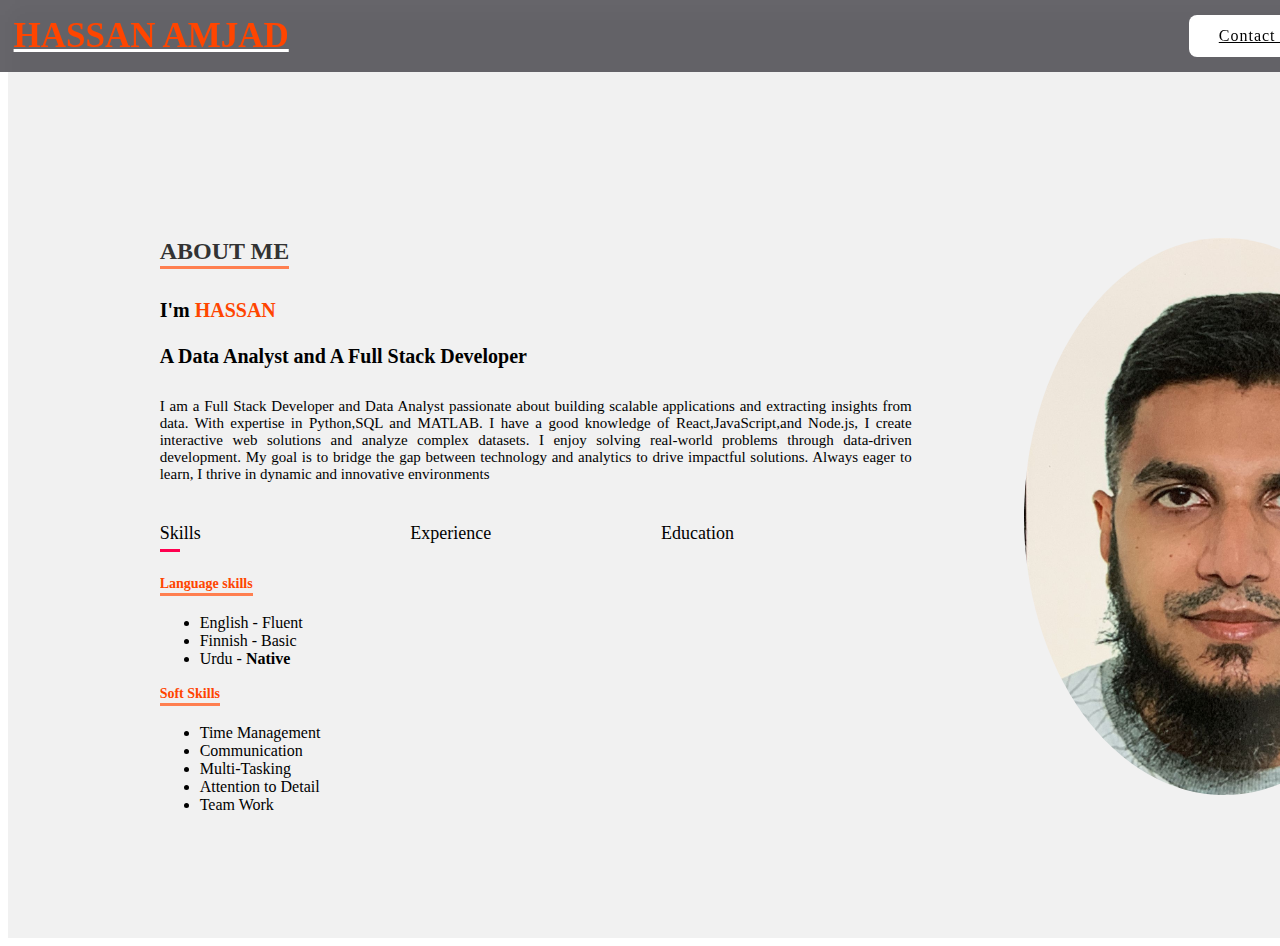
==== index.html @ dfd7cf72 "Add files via upload" ====
<!DOCTYPE html>
<html lang="en">
<head>
    <meta charset="utf-8">
    <meta name="viewport" content="width=device-width, initial-scale=1.0">
    <title>Portfolio</title>
    <link rel="stylesheet" href="style.css">
    <meta content="" name="description">
    <meta content="" name="keywords">
    <link href='https://unpkg.com/boxicons@2.1.4/css/boxicons.min.css' rel='stylesheet'>
</head>
<body>
    <header class="header">
        <a href="#" class="logo"><span>HASSAN AMJAD</span></a>
        <a href="Contact-me.html" class="contact">Contact Me</a>
    </header>

    <section class="home">
        <div class="home-content">
            <h2 class="main-heading">ABOUT ME</h2>
            <h1 class="sub-heading"><br>I'm <span>HASSAN</span><br><br>A Data Analyst and A Full Stack Developer</h1>
            <p>I am a Full Stack Developer and Data Analyst passionate about building scalable applications and extracting insights from data. With expertise in Python,SQL and MATLAB. I have a good knowledge of React,JavaScript,and Node.js, I create interactive web solutions and analyze complex datasets. I enjoy solving real-world problems through data-driven development. My goal is to bridge the gap between technology and analytics to drive impactful solutions. Always eager to learn, I thrive in dynamic and innovative environments</p>
            <div class="tab-titles"> 
                <p class="tablinks active-link" onclick="opentab('skills')">Skills</p>
                <p class="tablinks" onclick="opentab('experience')">Experience</p>
                <p class="tablinks" onclick="opentab('education')">Education</p>
            </div>
            <div class="tab-contents active-tab" id="skills">
                <h2><span>Language skills</span></h2>
                <ul>
                    <li>English - Fluent</li>
                    <li>Finnish - Basic</li>
                    <li>Urdu - <strong>Native</strong></li>
                </ul>
                <h2><span>Soft Skills</span></h2>
                <ul>
                    <li>Time Management</li>
                    <li>Communication</li>
                    <li>Multi-Tasking</li>
                    <li>Attention to Detail</li>
                    <li>Team Work</li>
                </ul>
            </div>
            <div class="tab-contents" id="experience">
                <h2><span>2024 - Jalone Oy (Data Analyst)</span></h2>
                <ul>
                    <li>Adapting a mathematical model to road surface elevation data.</li>
                    <li>Searching for road profile similarity by applying different techniques.</li>
                    <li>Writing a data model and unit tests to validate operations.</li>
                </ul>
                <h2><span>2022 - 2023 - Sharper Shape (Digitizer)</span></h2>
                <ul>
                    <li>Perform quality assurance on lidar, hyperspectral, and RGB imagery data.</li>
                    <li>Interpretation of aerial data to extract vegetation, infrastructure, and land use.</li>
                    <li>Analysis of vegetation for inspections, vegetation management, and safety concerns.</li>
                </ul>
                <h2><span>2021 - 2022 - Coreorient Oy (Technical Lead)</span></h2>
                <ul>
                    <li>RFID Implementation in inventory management systems.</li>
                    <li>Development and integration of software and hardware solutions.</li>
                    <li>Maintenance, documentation, and support for technical operations.</li>
                </ul>
                <h2><span>2015 - 2021 - Government of Pakistan (Research Officer)</span></h2>
                <ul>
                    <li>Handling large spatial data sets and performing spatial analysis.</li>
                    <li>Interpretation of satellite images and applying change detection techniques.</li>
                    <li>GIS integration and data visualization for decision-making.</li>
                </ul>
                <h2><span>2010 - 2015 - PAKPLC (Electronics Engineer)</span></h2>
                <ul>
                    <li>Expertise in analog circuit simulation, digital circuit design, and relay logic.</li>
                    <li>Experience with microcontroller programming and troubleshooting.</li>
                </ul>
            </div>
            <div class="tab-contents" id="education">
                <h2><span> Institute Of Space Technology  (2013 - 2016)</span></h2>
                <ul><strong>Master of Science</strong> - Remote Sensing and GIS<br></ul>
                <h2><span>Ned University of Engineering (2012 - 2015)</span></h2>
                <ul><strong>Master of Engineering</strong> - Micro Systems<br></ul>    
                <h2><span>Sir Syed University of Engineering and Technology (2006 - 2010)</span></h2>
                <ul><strong>Bachelor of Science</strong> - Electronics<br></ul>
            </div>
        </div>
    <div class="img-box">
        <img src="images/Image.JPG" width="400">
    </div>
    </section>
   
    <script>

        var tab_links = document.getElementsByClassName("tablinks");
        var tabcontents = document.getElementsByClassName("tab-contents");
        function opentab(tabname){
            for(tablink of tab_links){
                tablink.classList.remove("active-link");
            }
            for(tabcontent of tabcontents){
                tabcontent.classList.remove("active-tab");
            }
            event.currentTarget.classList.add("active-link");
            document.getElementById(tabname).classList.add("active-tab")
        }

    </script>
</body>
</html>
---- style.css ----
.header{
    position: fixed;
    top: 0;
    left: 0;
    width: 100%;
    padding: 15px 12%;
    background: hsla(263, 33%, 5%, 0.62);
    backdrop-filter: blur(10px);
    display: flex;
    justify-content: space between;
    align-items: center
    
}
.logo{
    margin-left: -140px;
    font-size:35px;
    color: white;
    font-weight: 600;
    transition: 0.3s ease;
}

.logo:hover{
    color: orangered;
    text-shadow: 0 0 5px orangered,0 0 150px orangered;
    transform: scale(1.1);
}
span{
    color: orangered
}
.navbar a{
    font-size: 18px;
    color:white; 
    font-weight: 500;
    margin: 0 170px;
}
.navbar a:hover,
.navbar a.active{
    color:orangered;
    border-bottom: 3px solid orangered;
}
.contact{
    margin-left: 900px;
    padding: 10px 28px;
    background-color: white;
    color:black;
    border: 2px solid transparent;
    border-radius: 8px;
    font-size: 16px;
    letter-spacing: 1px;
    font-weight: 600px;
    transition: 0.3s ease;
}
.contact:hover{
    background-color: orangered;
    box-shadow: 0 0 25px #ff4500;
    color:white;
}
.home{
    display:flex;
    width: 100%;
    min-height: 100vh;
    background: rgb(241, 241, 241);
    
    
    justify-content: space-between;
    gap: 7em;
    padding: 30px 12% 0;
}

.home-content{
    max-width:800px;
}

.home-content h1{
    font-size:14 px;
    margin: 5px 0 30px;
}
.home-content p{
    text-align: justify;
    font-size:15px;
    margin: 20px 0 10px;
    width: 100%;
}

.img-box img {
    position:static;
    margin-top: 200px;
    border-radius: 50%;
}
 ::-webkit-scrollbar{
    width: 15px;
 }
 ::-webkit-scrollbar-thumb{
    background-color: orangered;
 }
 ::-webkit-scrollbar-track{
    background-color: rgba(0,0,0,0.6);
    width: 50px;
 }
.experience-container {
    max-width: 800px;
    margin: 50px auto;
    background: white;
    padding: 20px;
    border-radius: 10px;
    box-shadow: 0 4px 8px rgba(0, 0, 0, 0.1);
}
.main-heading{
    font-size: 24px;
    margin-top: 200px;
}
.sub-heading{
    font-size: 20px;
    margin-top: 400px;
}
h2 {
    margin-top: 1px;
    font-size: 14px;
    color: #333;
    border-bottom: 3px solid #ff7f50;
    display: inline-block;
    padding-bottom: 1px;
    margin-bottom: 2px;
}
.h1{
    font-size: 14px;
}
.container{
    background-color: black;
}

.tab-titles{
    display:flex;
    margin: 20px 0 40px;
}

.tablinks{
    cursor: pointer;
    position:relative;
}
.tab-titles p{
    margin-bottom: -10px;
    margin-right: 50px;
    font-size: 18px;
    font-weight: 500;
}
.tablinks::after{
    content: '';
    width: 0;
    height: 3px;
    background:#ff004f;
    position:absolute;
    left: 0;
    bottom: -8px;
    transition: 0.5s;
}
.tablinks.active-link::after{
    width: 10%;
}

.tab-contents{
    visibility: hidden;
    height: 0;
    overflow: hidden;
    transition: all 0.3s ease-in-out;
}
.tab-contents.active-tab{
    visibility: visible;
    height: auto;
}
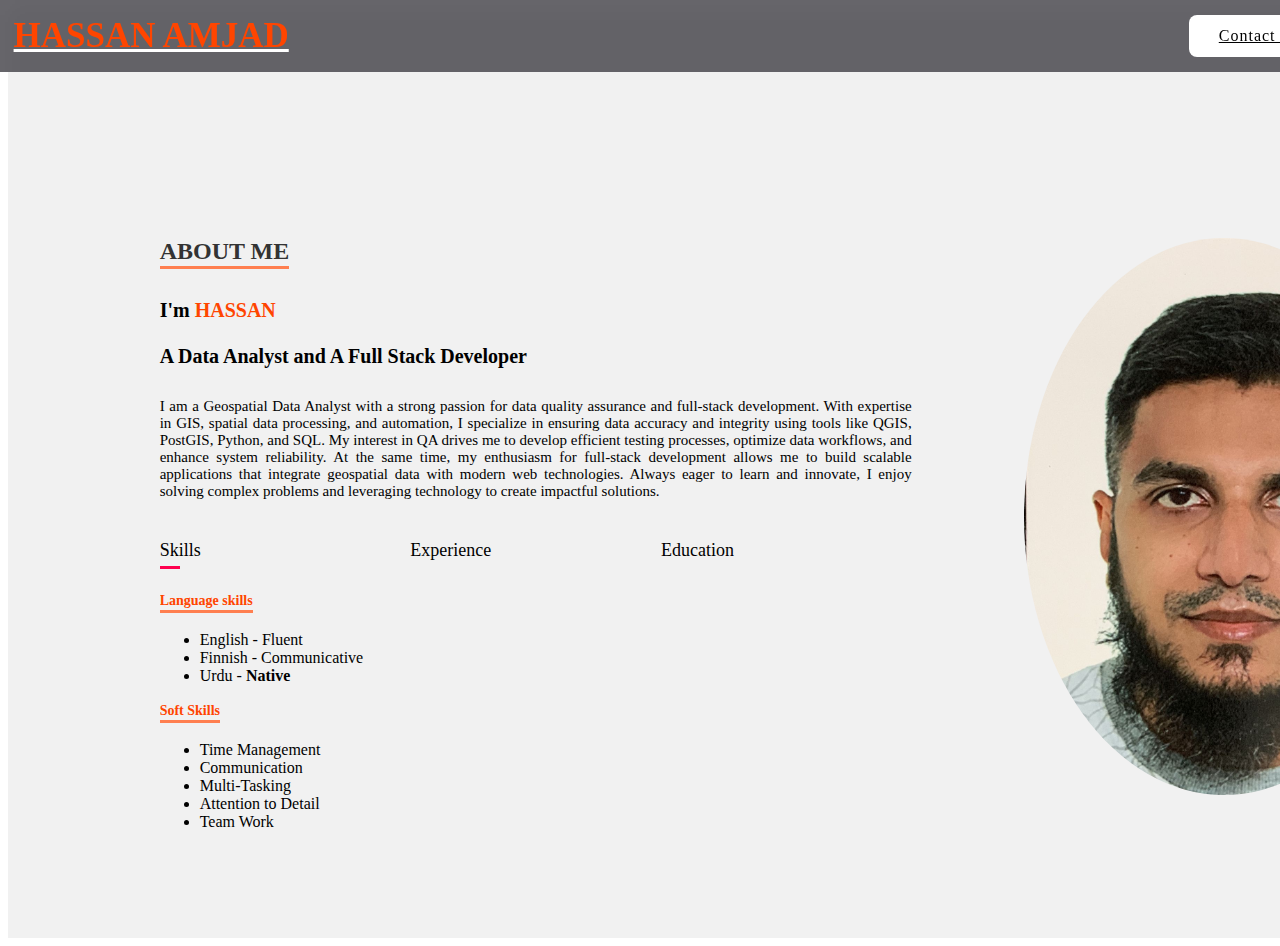
==== commit 827d1368: "index.html" ====
--- a/index.html
+++ b/index.html
@@ -19,7 +19,7 @@
         <div class="home-content">
             <h2 class="main-heading">ABOUT ME</h2>
             <h1 class="sub-heading"><br>I'm <span>HASSAN</span><br><br>A Data Analyst and A Full Stack Developer</h1>
-            <p>I am a Full Stack Developer and Data Analyst passionate about building scalable applications and extracting insights from data. With expertise in Python,SQL and MATLAB. I have a good knowledge of React,JavaScript,and Node.js, I create interactive web solutions and analyze complex datasets. I enjoy solving real-world problems through data-driven development. My goal is to bridge the gap between technology and analytics to drive impactful solutions. Always eager to learn, I thrive in dynamic and innovative environments</p>
+            <p>I am a Geospatial Data Analyst with a strong passion for data quality assurance and full-stack development. With expertise in GIS, spatial data processing, and automation, I specialize in ensuring data accuracy and integrity using tools like QGIS, PostGIS, Python, and SQL. My interest in QA drives me to develop efficient testing processes, optimize data workflows, and enhance system reliability. At the same time, my enthusiasm for full-stack development allows me to build scalable applications that integrate geospatial data with modern web technologies. Always eager to learn and innovate, I enjoy solving complex problems and leveraging technology to create impactful solutions.</p>
             <div class="tab-titles"> 
                 <p class="tablinks active-link" onclick="opentab('skills')">Skills</p>
                 <p class="tablinks" onclick="opentab('experience')">Experience</p>
@@ -29,7 +29,7 @@
                 <h2><span>Language skills</span></h2>
                 <ul>
                     <li>English - Fluent</li>
-                    <li>Finnish - Basic</li>
+                    <li>Finnish - Communicative</li>
                     <li>Urdu - <strong>Native</strong></li>
                 </ul>
                 <h2><span>Soft Skills</span></h2>
@@ -44,9 +44,12 @@
             <div class="tab-contents" id="experience">
                 <h2><span>2024 - Jalone Oy (Data Analyst)</span></h2>
                 <ul>
-                    <li>Adapting a mathematical model to road surface elevation data.</li>
-                    <li>Searching for road profile similarity by applying different techniques.</li>
-                    <li>Writing a data model and unit tests to validate operations.</li>
+                    <li>Optimizing a mathematical model using various computational techniques.</li>
+                    <li>Utilized SQL and Python to extract, analyze, and interpret data from multiple sources.</li>
+                    <li>Write clean code and run unit tests to make sure operations are working properly.</li>
+                    <li>Create and manage test data according to different scenarios.</li> 
+                    <li>Automate the collection and reporting of test results, and visualize them.</li>  
+                    <li>Identify system bottlenecks using log analysis and performance metrics.</li>
                 </ul>
                 <h2><span>2022 - 2023 - Sharper Shape (Digitizer)</span></h2>
                 <ul>
@@ -56,15 +59,22 @@
                 </ul>
                 <h2><span>2021 - 2022 - Coreorient Oy (Technical Lead)</span></h2>
                 <ul>
-                    <li>RFID Implementation in inventory management systems.</li>
-                    <li>Development and integration of software and hardware solutions.</li>
-                    <li>Maintenance, documentation, and support for technical operations.</li>
+                    <li>Led the entire software development lifecycle, including requirement analysis, design, development, testing, and deployment, ensuring high-quality deliveries.</li>
+                    <li>Collaborated with multidisciplinary teams, including developers, designers, and customers, to align project goals and deliver innovative solutions.</li>
+                    <li>Designed and implemented front-end and back-end solutions using technologies such as HTML, CSS, JavaScript, Python, Node.js, and C.</li>
+                    <li>Managed database design and maintenance to ensure optimal performance and data integrity using SQL databases.</li>
+                    <li>Oversaw code revisions, testing processes, and debugging to maintain project quality and meet deadlines.</li>
+                    <li>Ensured seamless deployment of applications and monitored post-deployment performance to quickly resolve potential issues.</li>
                 </ul>
                 <h2><span>2015 - 2021 - Government of Pakistan (Research Officer)</span></h2>
                 <ul>
                     <li>Handling large spatial data sets and performing spatial analysis.</li>
                     <li>Interpretation of satellite images and applying change detection techniques.</li>
                     <li>GIS integration and data visualization for decision-making.</li>
+                    <li>Expertise in image positioning of high resolution satellite images on base maps.</li> 
+                    <li>Image interpretation of satellite images to extract meaningful insights.</li> 
+                    <li>Applying change detection techniques to generate GIS maps and data management on POSTGIS and QGIS.</li> 
+                    <li>Experience of working in a python environment to develop customized GIS tools.</li>
                 </ul>
                 <h2><span>2010 - 2015 - PAKPLC (Electronics Engineer)</span></h2>
                 <ul>
